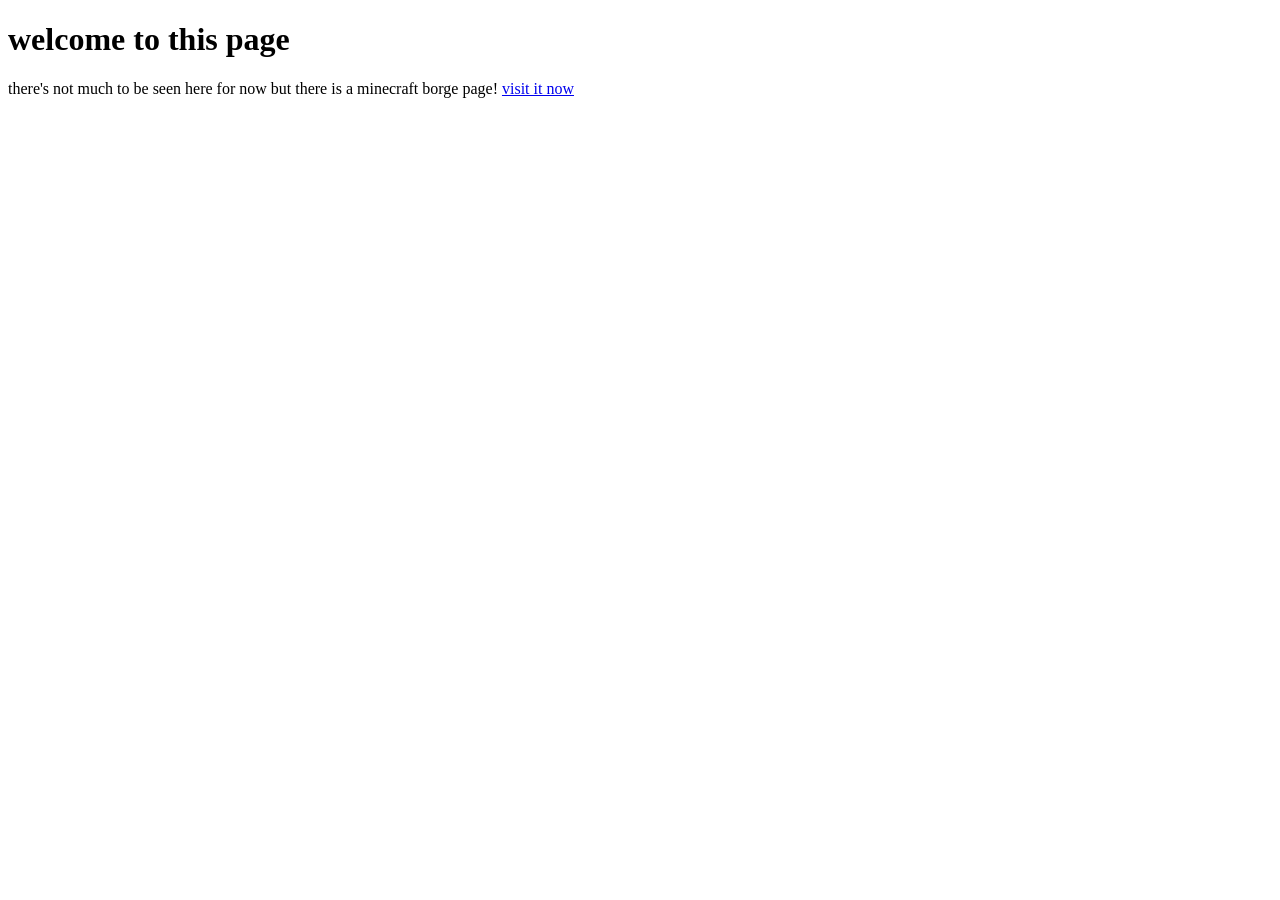
==== index.html @ e776f9d7 "Create index.html i wonder how does this work" ====
<!DOCTYPE html>
<html>
  <head>
    <title>Awesome Page Of Siepert</title>
  </head>
  <body>
    <div>
      <h1>welcome to this page</h1>
    </div>
    <div>
      <p>
        there's not much to be seen here for now
        but there is a minecraft borge page!
        <a href="siepert123.github.io/minecraftborge">visit it now</a>
      </p>
    </div>
  </body>
</html>
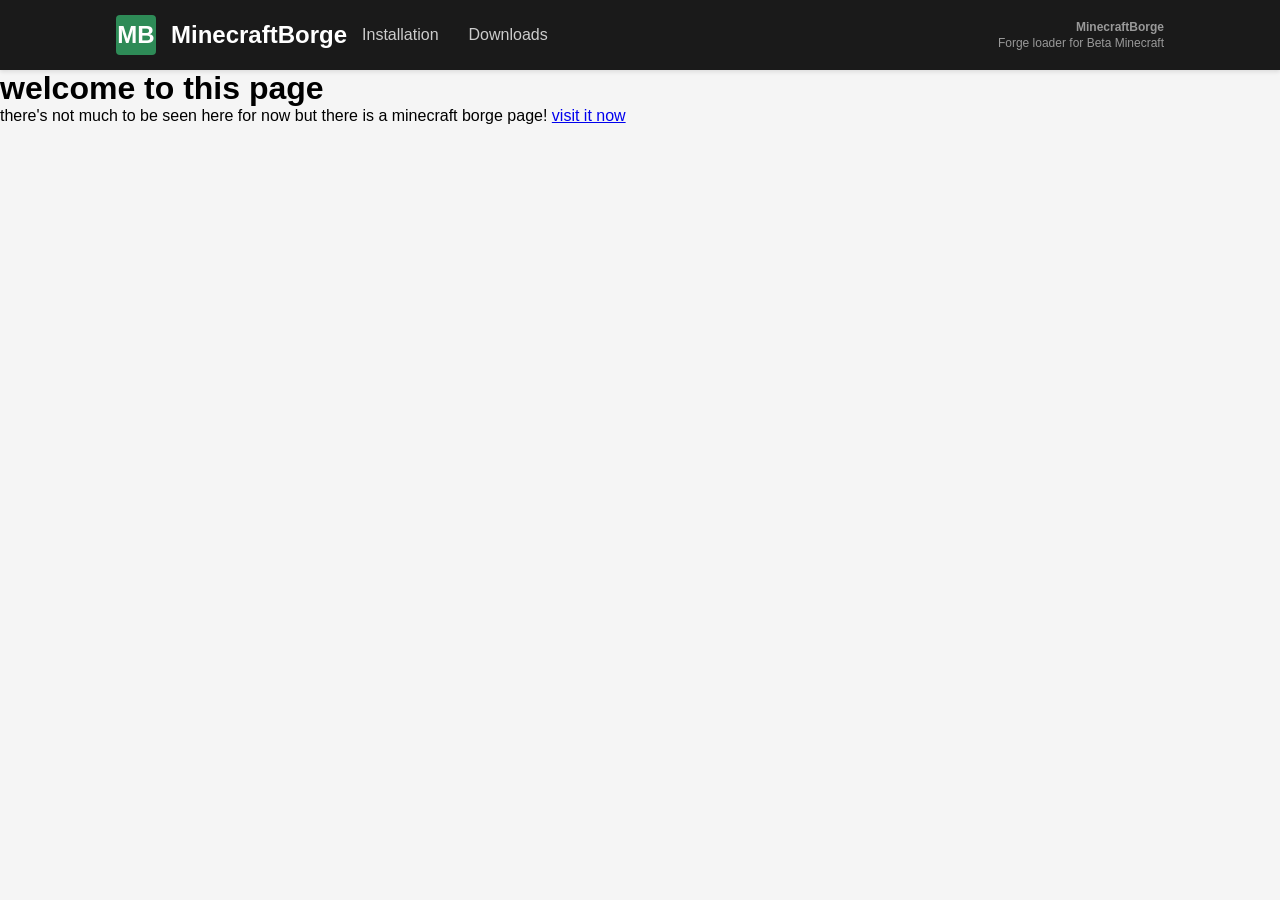
==== commit 64d6de48: "greeen and downloads not finished downloads but green and also topnav bar but not finished in downlo" ====
--- a/index.html
+++ b/index.html
@@ -1,8 +1,27 @@
 <!DOCTYPE html>
 <html>
+  <link rel="stylesheet" href="minecraftborge/topnav.css">
   <head>
     <title>Awesome Page Of Siepert</title>
   </head>
+     <!-- Top Navigation Bar -->
+    <nav class="topnav">
+      <div class="topnav-container">
+        <a href="index.html" class="topnav-logo">
+          <div class="topnav-logo-icon">MB</div>
+          <span>MinecraftBorge</span>
+        </a>
+        <ul class="topnav-nav">
+          <li><a href="#installation">Installation</a></li>
+          <li><a href="downloads.html">Downloads</a></li>
+        </ul>
+        <div class="topnav-info">
+          <p><strong>MinecraftBorge</strong></p>
+          <p>Forge loader for Beta Minecraft</p>
+        </div>
+      </div>
+    </nav>
+
   <body>
     <div>
       <h1>welcome to this page</h1>
@@ -11,7 +30,7 @@
       <p>
         there's not much to be seen here for now
         but there is a minecraft borge page!
-        <a href="siepert123.github.io/minecraftborge">visit it now</a>
+        <a href="minecraftborge/index.html">visit it now</a>
       </p>
     </div>
   </body>
--- a/minecraftborge/topnav.css
+++ b/minecraftborge/topnav.css
@@ -0,0 +1,90 @@
+* {
+  margin: 0;
+  padding: 0;
+  box-sizing: border-box;
+}
+
+body {
+  font-family: sans-serif;
+  background-color: #f5f5f5;
+}
+
+.topnav {
+  background-color: #1a1a1a;
+  padding: 0;
+  box-shadow: 0 2px 4px rgba(0, 0, 0, 0.1);
+  position: sticky;
+  top: 0;
+  z-index: 100;
+}
+
+.topnav-container {
+  max-width: 85%;
+  margin: 0 auto;
+  display: flex;
+  align-items: center;
+  padding: 0 20px;
+}
+
+.topnav-logo {
+  display: flex;
+  align-items: center;
+  gap: 15px;
+  text-decoration: none;
+  color: white;
+  font-size: 24px;
+  font-weight: bold;
+  padding: 15px 0;
+}
+
+.topnav-logo-icon {
+  width: 40px;
+  height: 40px;
+  background: #2e8b57;
+  border-radius: 4px;
+  display: flex;
+  align-items: center;
+  justify-content: center;
+  font-weight: bold;
+  color: white;
+}
+
+.topnav-nav {
+  display: flex;
+  gap: 0;
+  list-style: none;
+}
+
+.topnav-nav li {
+  margin: 0;
+}
+
+.topnav-nav a {
+  color: #ccc;
+  text-decoration: none;
+  padding: 20px 15px;
+  display: block;
+  transition: background-color 0.3s, color 0.3s;
+}
+
+.topnav-nav a:hover {
+  background-color: #2e8b57;
+  color: white;
+}
+
+.topnav-info {
+  color: #999;
+  font-size: 12px;
+  text-align: right;
+  margin-left: auto;
+}
+
+.topnav-info p {
+  margin: 2px 0;
+}
+
+.content {
+  max-width: 85%;
+  margin: 0 auto;
+  padding: 20px;
+}
